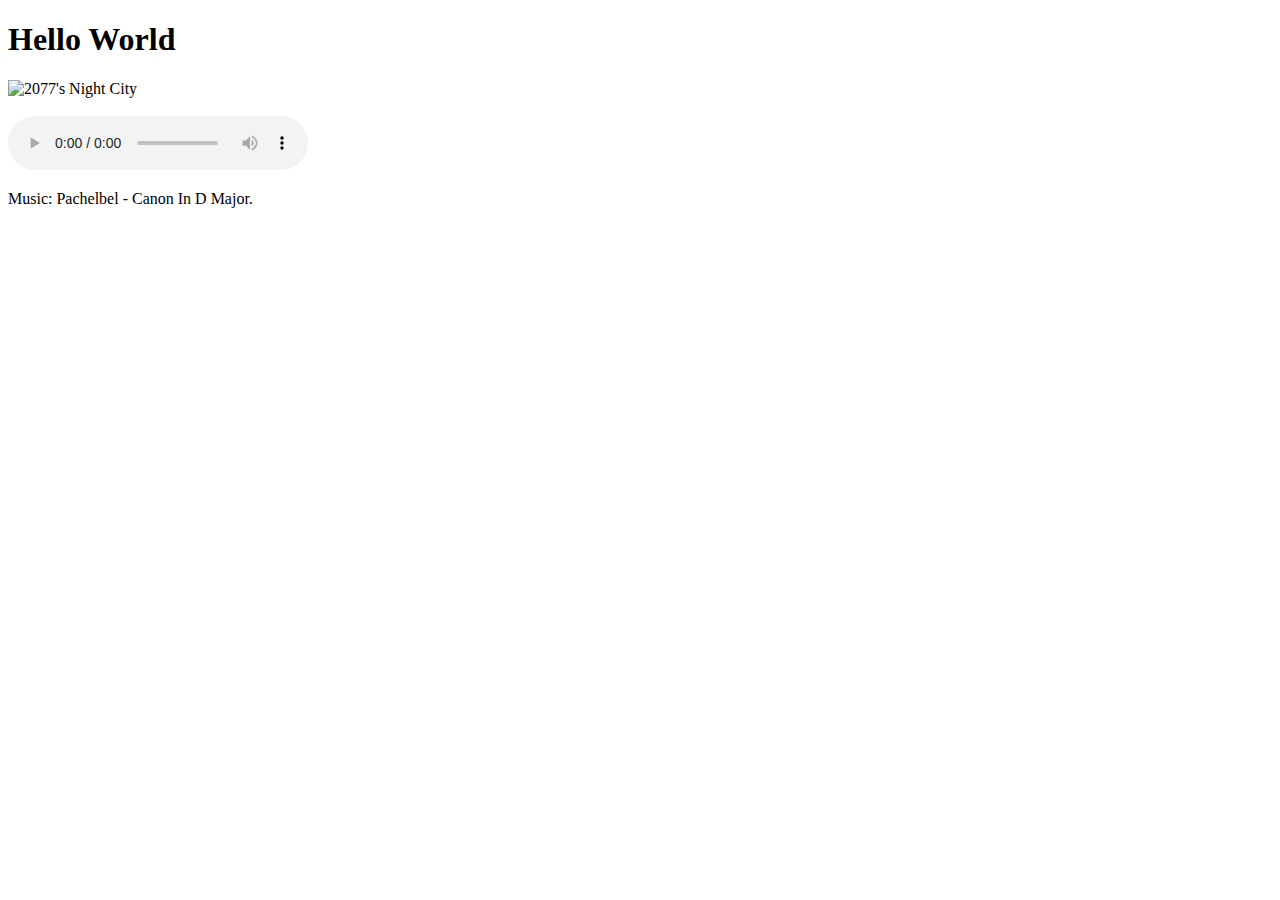
==== index.html @ 4717bf36 "Update index.html" ====
<!DOCTYPE html>
<html>
    <head>
        <title>Hello World</title>
    </head>
    <body>
        <h1>Hello World</h1>
    </body>


    <img src="City.jpeg" alt="2077's Night City" style="width:1410px;height:690px;">

    <br><br>

    <audio controls autoplay>
        <source src="Canon In D Major.mp3" type="audio/mpeg">
      Your browser does not support the audio element.
      </audio>
    
    <p>Music: Pachelbel - Canon In D Major.</p>
   
  
</html>
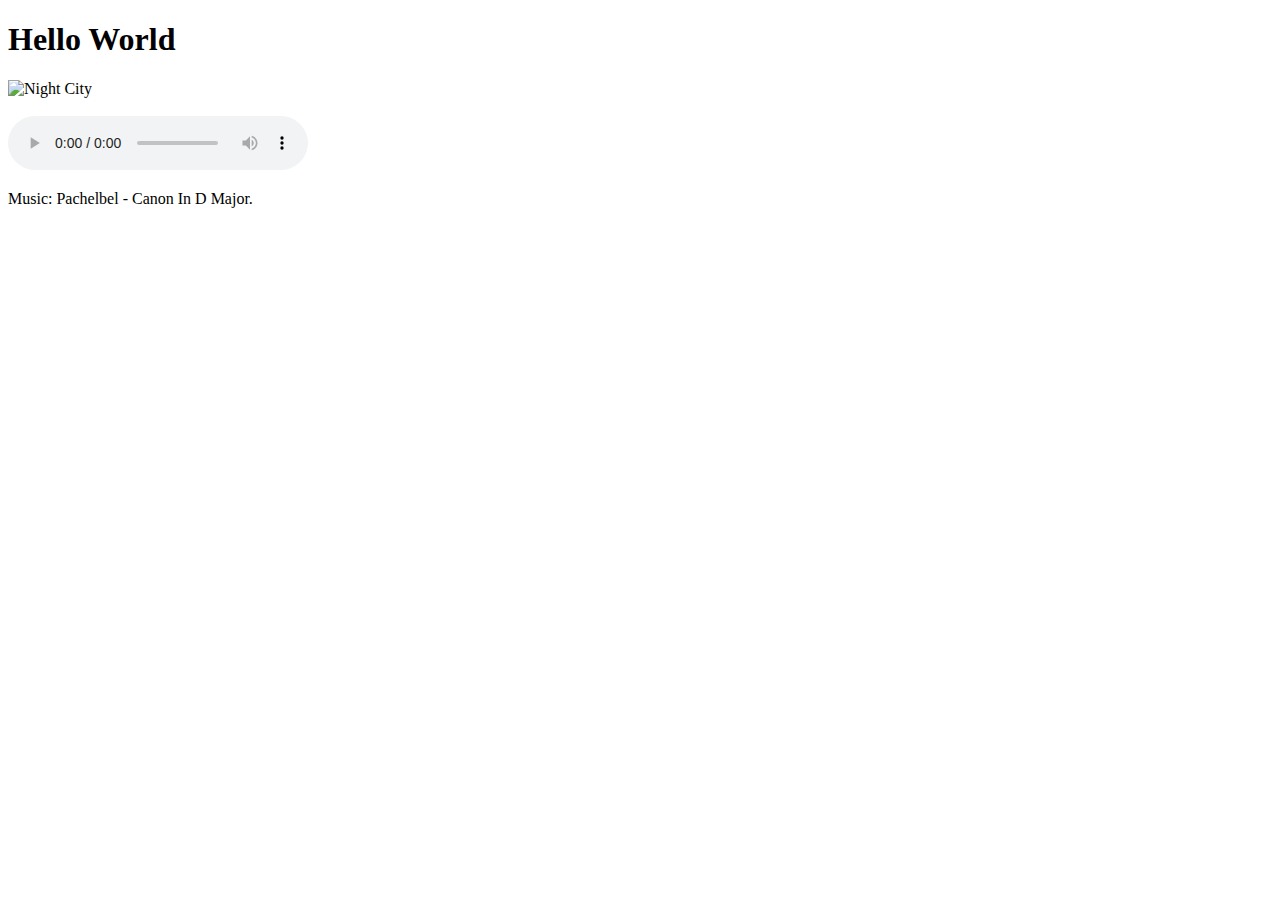
==== commit bfb33647: "Update index.html" ====
--- a/index.html
+++ b/index.html
@@ -8,11 +8,11 @@
     </body>
 
 
-    <img src="City.jpeg" alt="2077's Night City" style="width:1410px;height:690px;">
+    <img src="City.jpeg" alt="Night City" style="width:1410px;height:690px;">
 
     <br><br>
 
-    <audio controls autoplay>
+    <audio controls>
         <source src="Canon In D Major.mp3" type="audio/mpeg">
       Your browser does not support the audio element.
       </audio>
